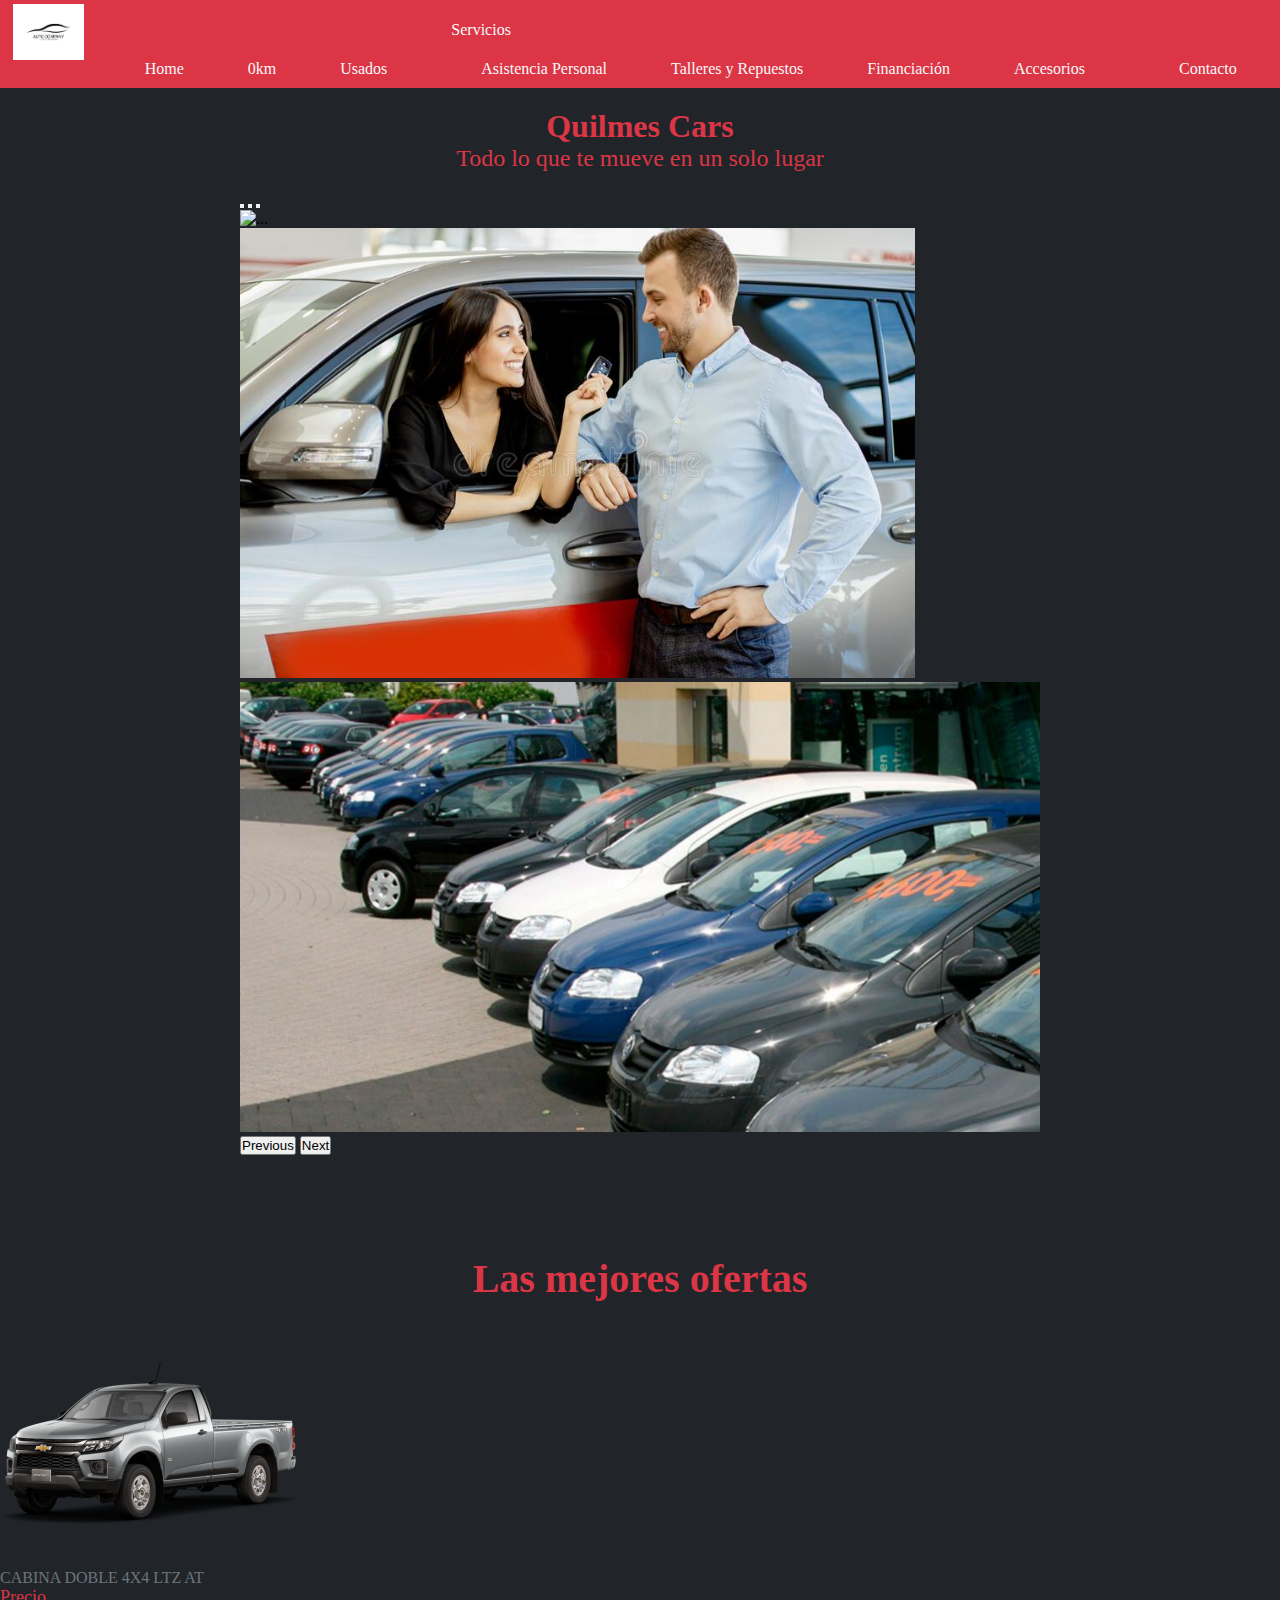
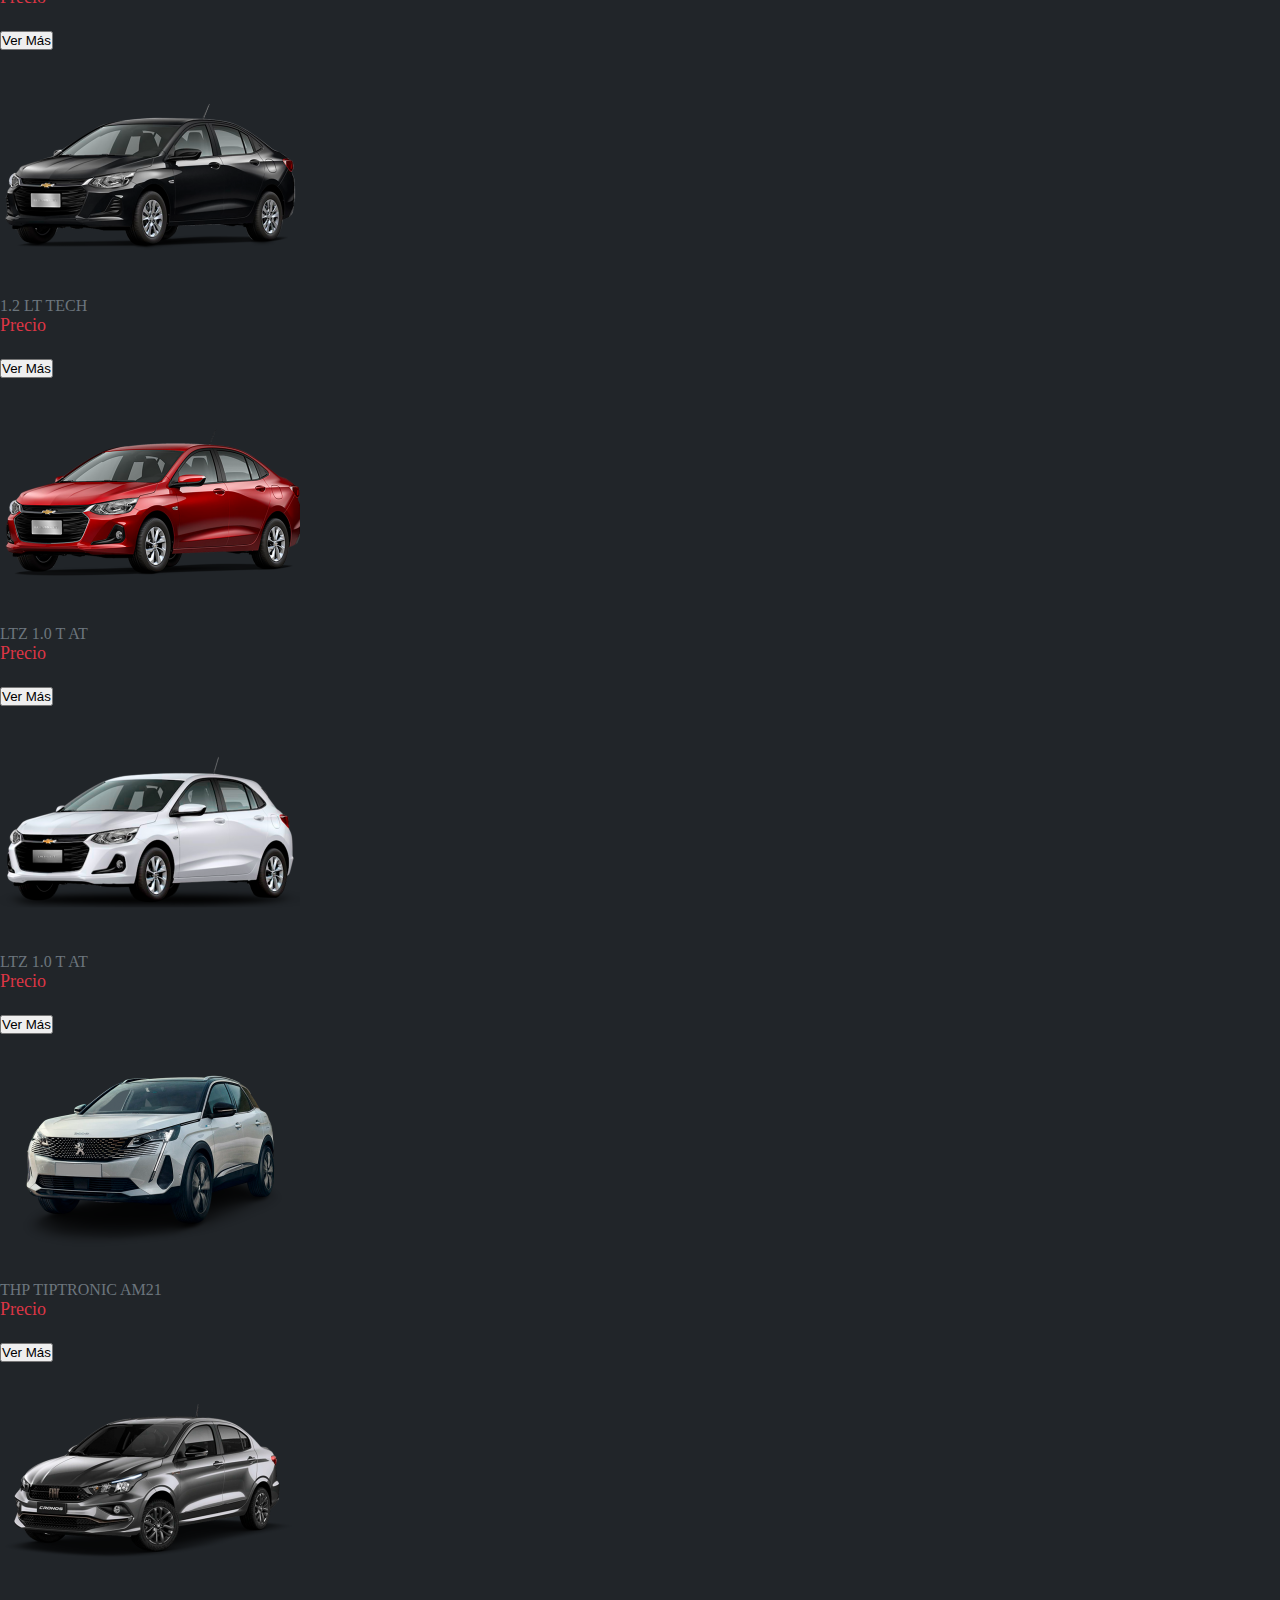
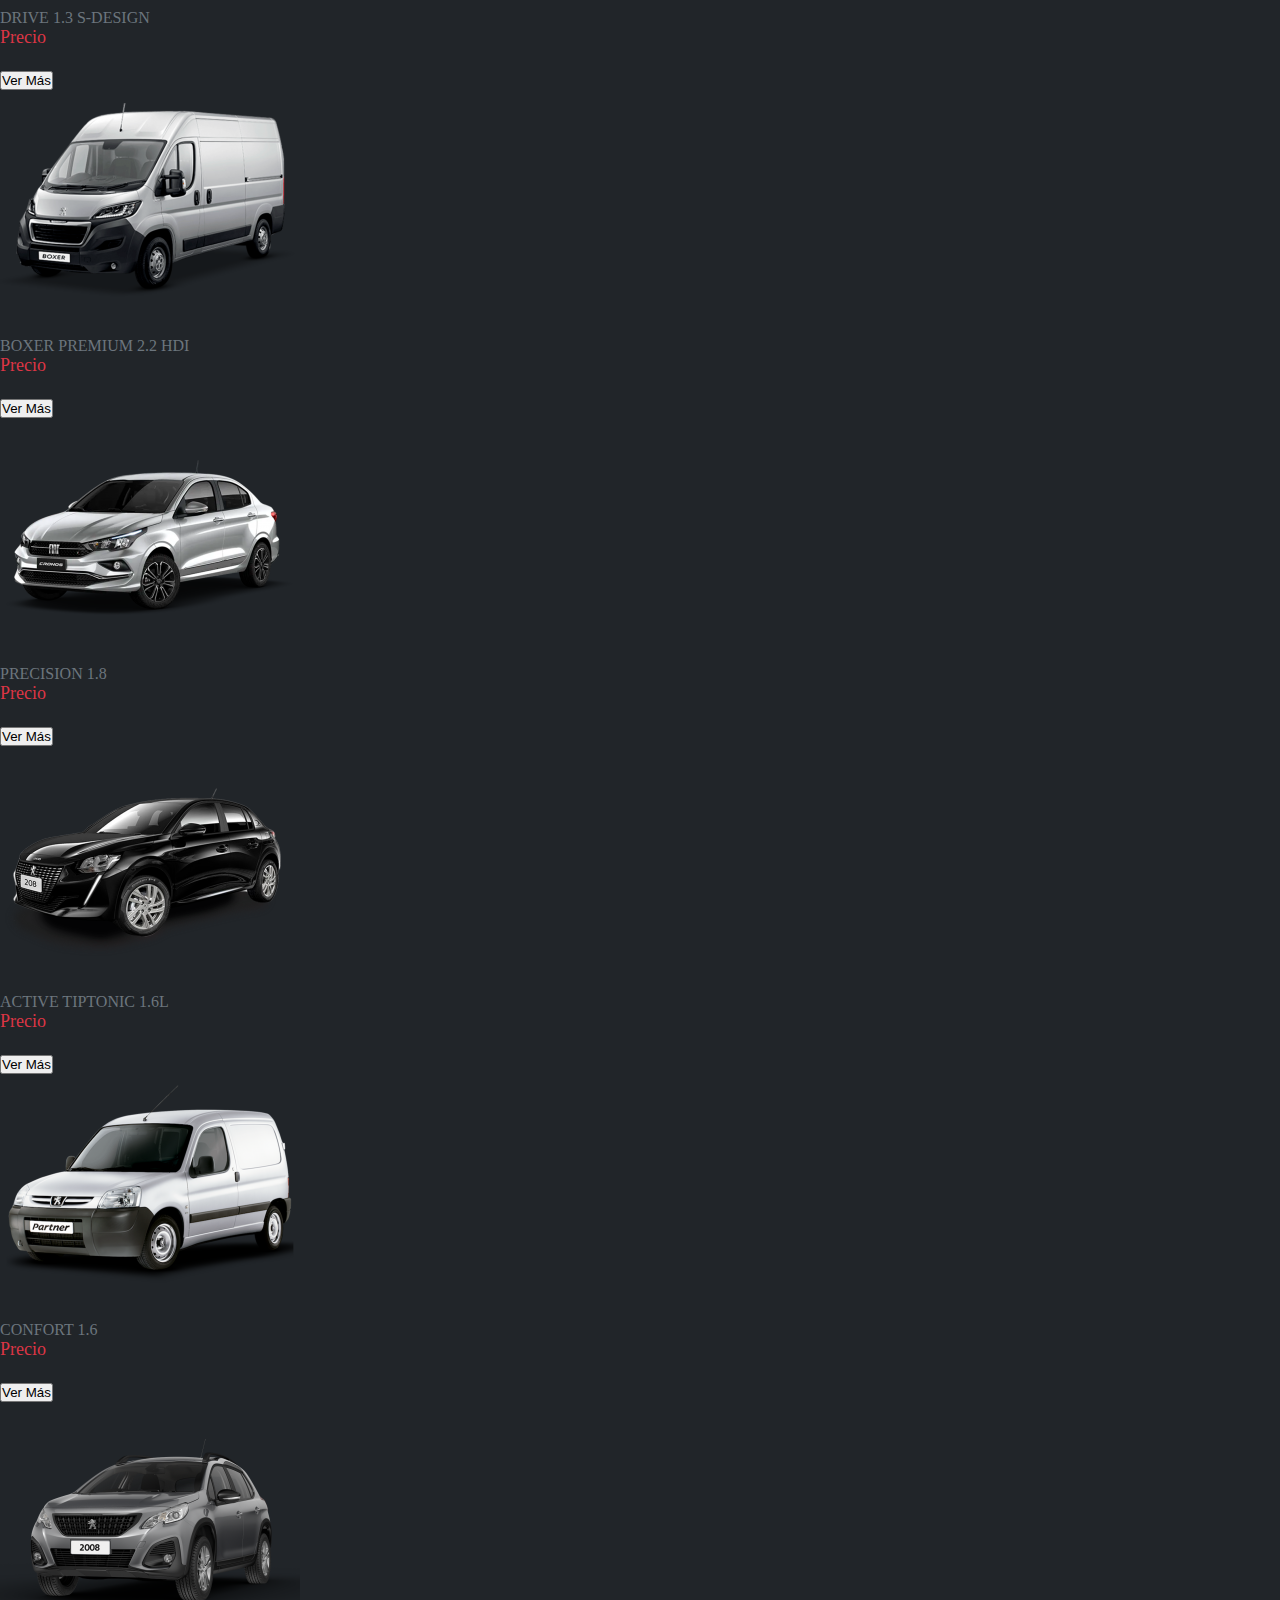
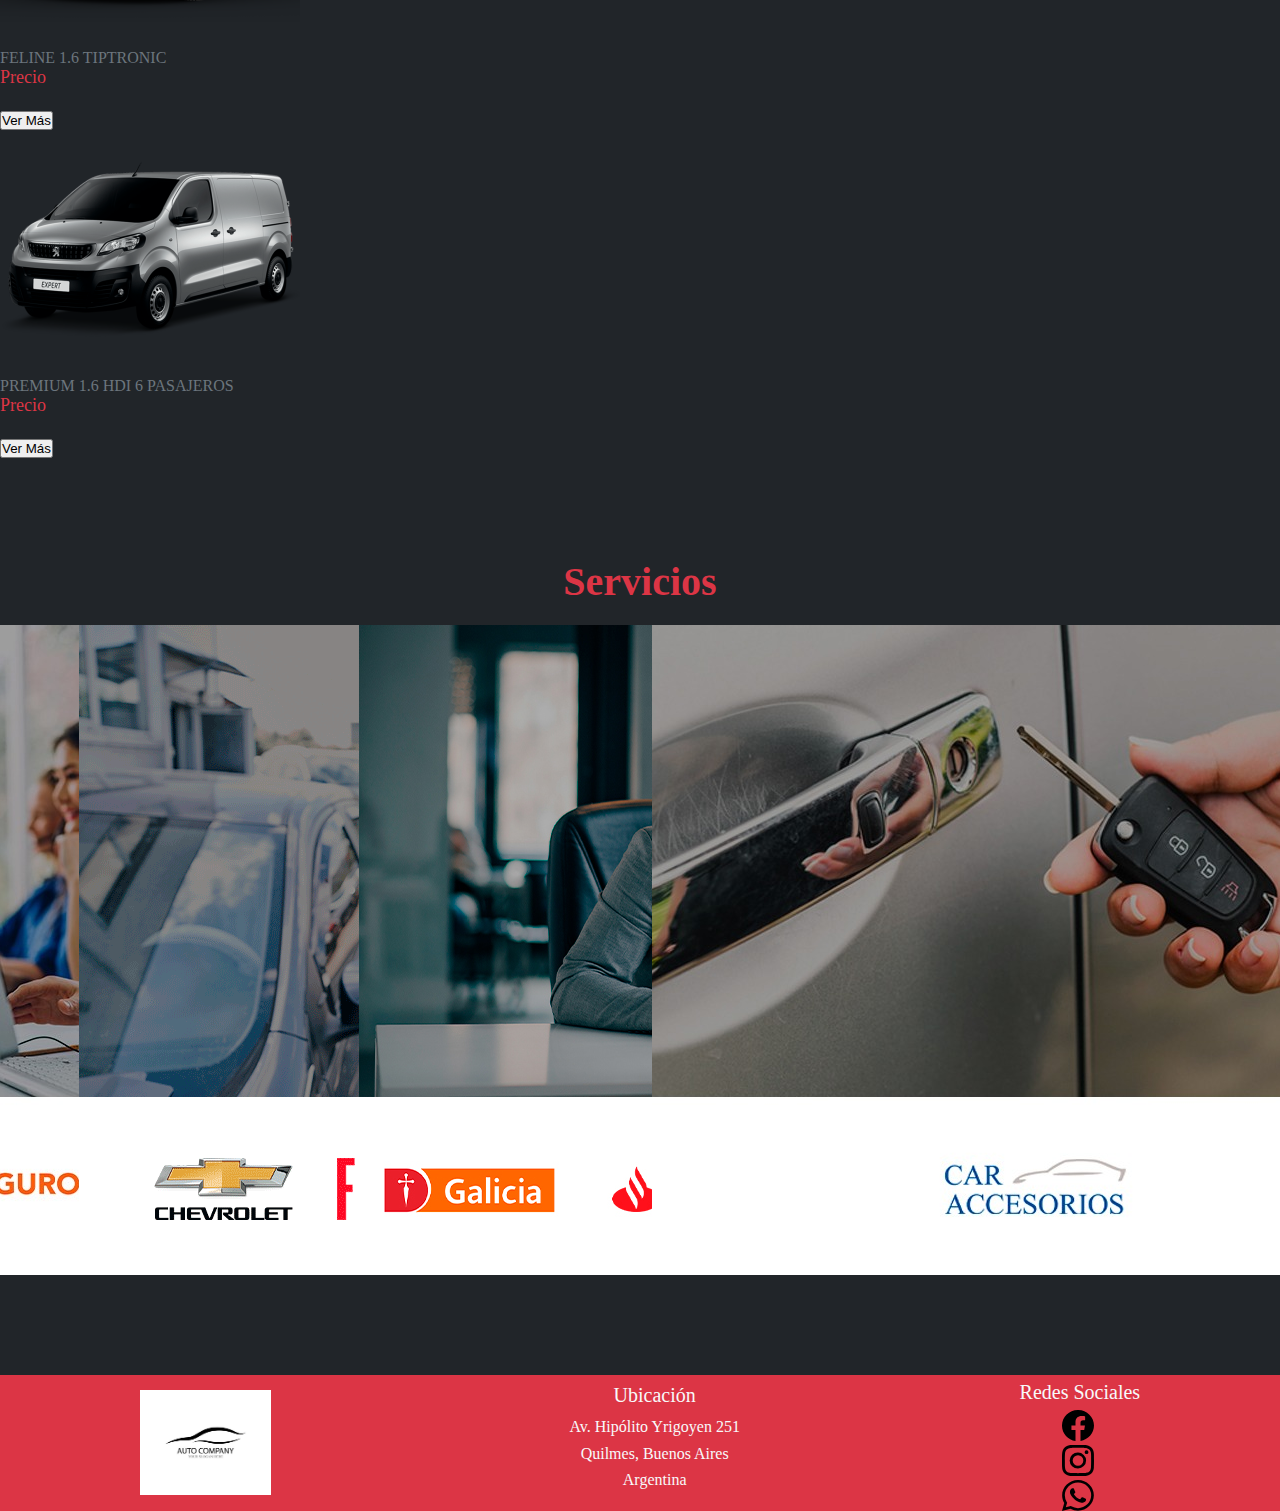
==== html/index.html @ 778f4998 "centrando enlace a servicios del home" ====
<!DOCTYPE html>
<html lang="en">
<head>
    <meta charset="UTF-8">
    <meta http-equiv="X-UA-Compatible" content="IE=edge">
    <meta name="viewport" content="width=device-width, initial-scale=1.0">
    <title>Quilmes Cars/Home</title>
    <link href="https://cdn.jsdelivr.net/npm/bootstrap@5.1.3/dist/css/bootstrap.min.css" rel="stylesheet" integrity="sha384-1BmE4kWBq78iYhFldvKuhfTAU6auU8tT94WrHftjDbrCEXSU1oBoqyl2QvZ6jIW3" crossorigin="anonymous">
    <link rel="stylesheet" href="../css/style.css">
</head>
<body>
    <header>
        <div>
            <img src="../fotos/logo.jpeg" alt="" height="60px">
        </div>
        <nav>
            <ul>
                <li class="">
                    <a href="index.html">Home</a>
                </li>
                <li class="">
                    <a href="0km.html">0km</a>
                </li>
                <li class="">
                    <a href="usados.html">Usados</a>
                </li>
                <li class="dropdown">
                    <a class="dropdown-toggle" data-bs-toggle="dropdown" href="#" role="button" aria-expanded="false">Servicios</a>
                    <ul class="dropdown-menu">
                        <li><a class="dropdown-item" href="asistenciapersonal.html">Asistencia Personal</a></li>
                        <li><a class="dropdown-item" href="talleresyrepuestos.html">Talleres y Repuestos</a></li>
                        <li><a class="dropdown-item" href="financiacion.html">Financiación</a></li>
                        <li><a class="dropdown-item" href="accesorios.html">Accesorios</a></li>
                    </ul>
                </li>
                <li class="">
                    <a href="contacto.html">Contacto</a>
                </li>
            </ul>
        </nav>
    </header>
    <main>

        <section>
            <h1>
                Quilmes Cars
            </h1>
            <h2>
                Todo lo que te mueve en un solo lugar 
            </h2>
<!-- Carousel -->
            <div class="carousel-home">
                <div id="carouselExampleIndicators" class="carousel slide w-75" data-bs-ride="carousel">
                    <div class="carousel-indicators">
                        <button type="button" data-bs-target="#carouselExampleIndicators" data-bs-slide-to="0" class="active" aria-current="true" aria-label="Slide 1"></button>
                        <button type="button" data-bs-target="#carouselExampleIndicators" data-bs-slide-to="1" aria-label="Slide 2"></button>
                        <button type="button" data-bs-target="#carouselExampleIndicators" data-bs-slide-to="2" aria-label="Slide 3"></button>
                    </div>
                    <div class="carousel-inner">
                        <div class="carousel-item active">
                        <img src="../fotos/2.jpeg" class="d-block w-100" alt="..." height="450px">
                        </div>
                        <div class="carousel-item">
                        <img src="../fotos/3.jpeg" class="d-block w-100" alt="..." height="450px">
                        </div>
                        <div class="carousel-item">
                        <img src="../fotos/1.jpeg" class="d-block w-100" alt="..." height="450px">
                        </div>
                    </div>
                    <button class="carousel-control-prev" type="button" data-bs-target="#carouselExampleIndicators" data-bs-slide="prev">
                        <span class="carousel-control-prev-icon" aria-hidden="true"></span>
                        <span class="visually-hidden">Previous</span>
                    </button>
                    <button class="carousel-control-next" type="button" data-bs-target="#carouselExampleIndicators" data-bs-slide="next">
                        <span class="carousel-control-next-icon" aria-hidden="true"></span>
                        <span class="visually-hidden">Next</span>
                    </button>
                </div>
            </div>
        </section>
<!-- Columna con ofertas -->
        <section class="">
            <h3>Las mejores ofertas</h3>
            <div class="container">
<!-- Primera Columna -->
                <div class="row mb-3">
                    <div class="col border border-2 bg-light me-3">
                        <img src="../fotos/oferta-1.png" alt="" class="w-50">
                        <p class="autos-tittle">CHEVROLET S10</p>
                        <p class="autos-secondary">CABINA DOBLE 4X4 LTZ AT</p>
                        <p class="autos-price">Precio</p>
                        <p class="autos-tittle">$7.964.000</p>
                        <button type="submit" class="btn btn-danger mb-3">Ver Más</button>
                    </div>
                    <div class="col border border-2 bg-light me-3">
                        <img src="../fotos/oferta-2.png" alt="" class="w-50">
                        <p class="autos-tittle">CHEVROLET ONIX PLUS</p>
                        <p class="autos-secondary">1.2 LT TECH</p>
                        <p class="autos-price">Precio</p>
                        <p class="autos-tittle">$3.171.740</p>
                        <button type="submit" class="btn btn-danger mb-3">Ver Más</button>
                    </div>
                    <div class="col border border-2 bg-light me-3">
                        <img src="../fotos/oferta-3.png" alt="" class="w-50">
                        <p class="autos-tittle">CHEVROLET ONIX PLUS</p>
                        <p class="autos-secondary">LTZ 1.0 T AT</p>
                        <p class="autos-price">Precio</p>
                        <p class="autos-tittle">$3.525.900</p>
                        <button type="submit" class="btn btn-danger mb-3">Ver Más</button>
                    </div>
                </div>
<!-- Segunda Columna -->
                <div class="row mb-3">
                    <div class="col border border-2 bg-light me-3">
                        <img src="../fotos/oferta-4.png" alt="" class="w-50">
                        <p class="autos-tittle">CHEVROLET ONIX</p>
                        <p class="autos-secondary">LTZ 1.0 T AT</p>
                        <p class="autos-price">Precio</p>
                        <p class="autos-tittle">$3.523.000</p>
                        <button type="submit" class="btn btn-danger mb-3">Ver Más</button>
                    </div>
                    <div class="col border border-2 bg-light me-3">
                        <img src="../fotos/oferta-5.png" alt="" class="w-50">
                        <p class="autos-tittle">PEUGEOT 3008</p>
                        <p class="autos-secondary">THP TIPTRONIC AM21</p>
                        <p class="autos-price">Precio</p>
                        <p class="autos-tittle">$10.501.432</p>
                        <button type="submit" class="btn btn-danger mb-3">Ver Más</button>
                    </div>
                    <div class="col border border-2 bg-light me-3">
                        <img src="../fotos/oferta-6.png" alt="" class="w-50">
                        <p class="autos-tittle">FIAT CRONOS</p>
                        <p class="autos-secondary">DRIVE 1.3 S-DESIGN</p>
                        <p class="autos-price">Precio</p>
                        <p class="autos-tittle">$2.780.000</p>
                        <button type="submit" class="btn btn-danger mb-3">Ver Más</button>
                    </div>
                </div>
<!-- Tercera Columna -->
                <div class="row mb-3">
                    <div class="col border border-2 bg-light me-3">
                        <img src="../fotos/oferta-7.png" alt="" class="w-50">
                        <p class="autos-tittle">PEUGEOT BOXER</p>
                        <p class="autos-secondary">BOXER PREMIUM 2.2 HDI</p>
                        <p class="autos-price">Precio</p>
                        <p class="autos-tittle">$5.960.128</p>
                        <button type="submit" class="btn btn-danger mb-3">Ver Más</button>
                    </div>
                    <div class="col border border-2 bg-light me-3">
                        <img src="../fotos/oferta-8.png" alt="" class="w-50">
                        <p class="autos-tittle">FIAT CRONOS</p>
                        <p class="autos-secondary">PRECISION 1.8</p>
                        <p class="autos-price">Precio</p>
                        <p class="autos-tittle">$3.112.00</p>
                        <button type="submit" class="btn btn-danger mb-3">Ver Más</button>
                    </div>
                    <div class="col border border-2 bg-light me-3">
                        <img src="../fotos/oferta-9.png" alt="" class="w-50">
                        <p class="autos-tittle">PEUGEOT 208</p>
                        <p class="autos-secondary">ACTIVE TIPTONIC 1.6L</p>
                        <p class="autos-price">Precio</p>
                        <p class="autos-tittle">$3.850.424</p>
                        <button type="submit" class="btn btn-danger mb-3">Ver Más</button>
                    </div>
                </div>
<!-- Cuarta Columna -->
                <div class="row mb-3">
                    <div class="col border border-2 bg-light me-3">
                        <img src="../fotos/oferta-10.png" alt="" class="w-50">
                        <p class="autos-tittle">PEUGEOT PARTNER</p>
                        <p class="autos-secondary">CONFORT 1.6</p>
                        <p class="autos-price">Precio</p>
                        <p class="autos-tittle">$3.029.584</p>
                        <button type="submit" class="btn btn-danger mb-3">Ver Más</button>
                    </div>
                    <div class="col border border-2 bg-light me-3">
                        <img src="../fotos/oferta-11.png" alt="" class="w-50">
                        <p class="autos-tittle">PEUGEOT 2008</p>
                        <p class="autos-secondary">FELINE 1.6 TIPTRONIC</p>
                        <p class="autos-price">Precio</p>
                        <p class="autos-tittle">$4.250.541</p>
                        <button type="submit" class="btn btn-danger mb-3">Ver Más</button>
                    </div>
                    <div class="col border border-2 bg-light me-3">
                        <img src="../fotos/oferta-12.png" alt="" class="w-50">
                        <p class="autos-tittle">PEUGEOT EXPERT</p>
                        <p class="autos-secondary">PREMIUM 1.6 HDI 6 PASAJEROS</p>
                        <p class="autos-price">Precio</p>
                        <p class="autos-tittle">$4.935.616</p>
                        <button type="submit" class="btn btn-danger mb-3">Ver Más</button>
                    </div>
                </div>
            </div>
        </section>
<!-- Enlaces a servicios -->
        <section>
            <h4>Servicios</h4>
            <div class="row cards">
                <div class="card me-2 cards" style="width: 18rem;">
                    <img src="../fotos/asistencia-personal.jpeg" class="card-img-top" alt="...">
                    <div class="card-body">
                        <a href="asistenciapersonal.html" class="btn btn-danger">Asistencia Personal</a>
                    </div>
                </div>
                <div class="card me-2 cards" style="width: 18rem;">
                    <img src="../fotos/talleres-y-repuestos.gif" class="card-img-top" alt="...">
                    <div class="card-body">
                        <a href="talleresyrepuestos.html" class="btn btn-danger">Talleres y Repuestos</a>
                    </div>
                </div>
                <div class="card me-2 cards" style="width: 18rem;">
                    <img src="../fotos/financiacion.jpeg" class="card-img-top" alt="...">
                    <div class="card-body">
                        <a href="financiacion.html" class="btn btn-danger">Financiación</a>
                    </div>
                </div>
                <div class="card me-2 cards" style="width: 18rem;">
                    <img src="../fotos/accesorios.jpeg" class="card-img-top" alt="...">
                    <div class="card-body">
                        <a href="accesorios.html" class="btn btn-danger">Accesorios</a>
                    </div>
                </div>
            </div>
        </section>

        <div class="espacio-al-footer"></div>
    </main>

    

    <footer class="">
        <div>
        <img src="../fotos/logo.jpeg" alt="" class="" height="120px">
        </div>
        <ul class="">
            <li class="tittle-footer">Ubicación</li>
            <li class="text-footer"><a href="https://goo.gl/maps/Qa6frXx24bZxDVni6">Av. Hipólito Yrigoyen 251</a></li>
            <li class="text-footer"><a href="https://goo.gl/maps/Qa6frXx24bZxDVni6">Quilmes, Buenos Aires</a></li>
            <li class="text-footer"><a href="https://goo.gl/maps/Qa6frXx24bZxDVni6">Argentina</a></li>
        </ul>
        <ul class="">
            <li class="tittle-footer">Redes Sociales</li>
            <li><a href="https://www.facebook.com/profile.php?id=100075817793548"><img src="../fotos/facebook.svg" alt="" height="35px"></a></li>
            <li><a href="https://www.instagram.com/consecionaria_multimarca_/"><img src="../fotos/instagram.svg" alt="" height="35px"></a></li>
            <li><a href="#"><img src="../fotos/whatsapp.svg" alt="" height="35px"></a></li>
        </ul>
    </footer>

<!-- Bootstrap js -->
    <script src="https://cdn.jsdelivr.net/npm/bootstrap@5.1.3/dist/js/bootstrap.bundle.min.js" integrity="sha384-ka7Sk0Gln4gmtz2MlQnikT1wXgYsOg+OMhuP+IlRH9sENBO0LRn5q+8nbTov4+1p" crossorigin="anonymous"></script>

</body>
</html>
---- css/style.css ----
.pagination, .cards, .carousel-0km, .carousel-home, footer ul li, footer img, h4, h3, h2, h1, header nav {
  display: flex;
  justify-content: center;
  align-items: center;
}

footer, header {
  display: flex;
  justify-content: space-around;
}

header nav ul li {
  display: inline-block;
}

header {
  background-color: #dc3545;
}
header img {
  padding-top: 5%;
}
header nav ul {
  margin-top: 1rem;
}
header nav ul li {
  padding: 5px 30px;
}
header nav ul li a {
  text-decoration: none;
  color: #f8f9fa;
}
header nav ul li a:hover {
  color: #f8f9fa;
  border-bottom: 2px solid #f8f9fa;
}

.pagination, .cards, .carousel-0km, .carousel-home, footer ul li, footer img, h4, h3, h2, h1, header nav {
  display: flex;
  justify-content: center;
  align-items: center;
}

footer, header {
  display: flex;
  justify-content: space-around;
}

header nav ul li {
  display: inline-block;
}

h1 {
  color: #dc3545;
  padding-top: 20px;
  font-weight: bold;
}

h2 {
  color: #dc3545;
  font-weight: 200;
}

h3 {
  color: #dc3545;
  padding-top: 100px;
  padding-bottom: 20px;
  font-size: 40px;
}

h4 {
  color: #dc3545;
  padding-top: 100px;
  padding-bottom: 20px;
  font-size: 40px;
}

.pagination, .cards, .carousel-0km, .carousel-home, footer ul li, footer img, header nav, h1, h2, h3, h4 {
  display: flex;
  justify-content: center;
  align-items: center;
}

footer, header {
  display: flex;
  justify-content: space-around;
}

header nav ul li {
  display: inline-block;
}

footer {
  background-color: #dc3545;
}
footer img {
  padding-top: 10%;
}
footer ul li {
  text-decoration: none;
  list-style: none;
  color: #f8f9fa;
}
footer ul li a {
  text-decoration: none;
  color: #f8f9fa;
}
footer ul .tittle-footer {
  padding-top: 5%;
  padding-bottom: 2%;
  font-size: 20px;
}
footer ul .text-footer {
  padding-top: 5%;
}

.pagination, .cards, .carousel-0km, .carousel-home, header nav, h1, h2, h3, h4, footer img, footer ul li {
  display: flex;
  justify-content: center;
  align-items: center;
}

header, footer {
  display: flex;
  justify-content: space-around;
}

header nav ul li {
  display: inline-block;
}

.autos-tittle {
  font-weight: bold;
  font-size: 20px;
  color: #212529;
}

.autos-secondary {
  font-weight: 300;
  color: #6c757d;
  font-size: 16px;
}

.autos-price {
  font-weight: 400;
  color: #dc3545;
  font-size: 18px;
}

* {
  margin: 0%;
  padding: 0%;
  box-sizing: border-box;
}

main {
  background-color: #212529;
}

.carousel-home {
  padding-top: 20px;
}

.espacio-al-footer {
  height: 100px;
}

.box {
  position: absolute;
}

input.src {
  padding: 9px 10px 9px 32px;
  outline: none;
  font-size: 14px;
  border-radius: 15px;
  color: #f8f9fa;
}

/*# sourceMappingURL=style.css.map */
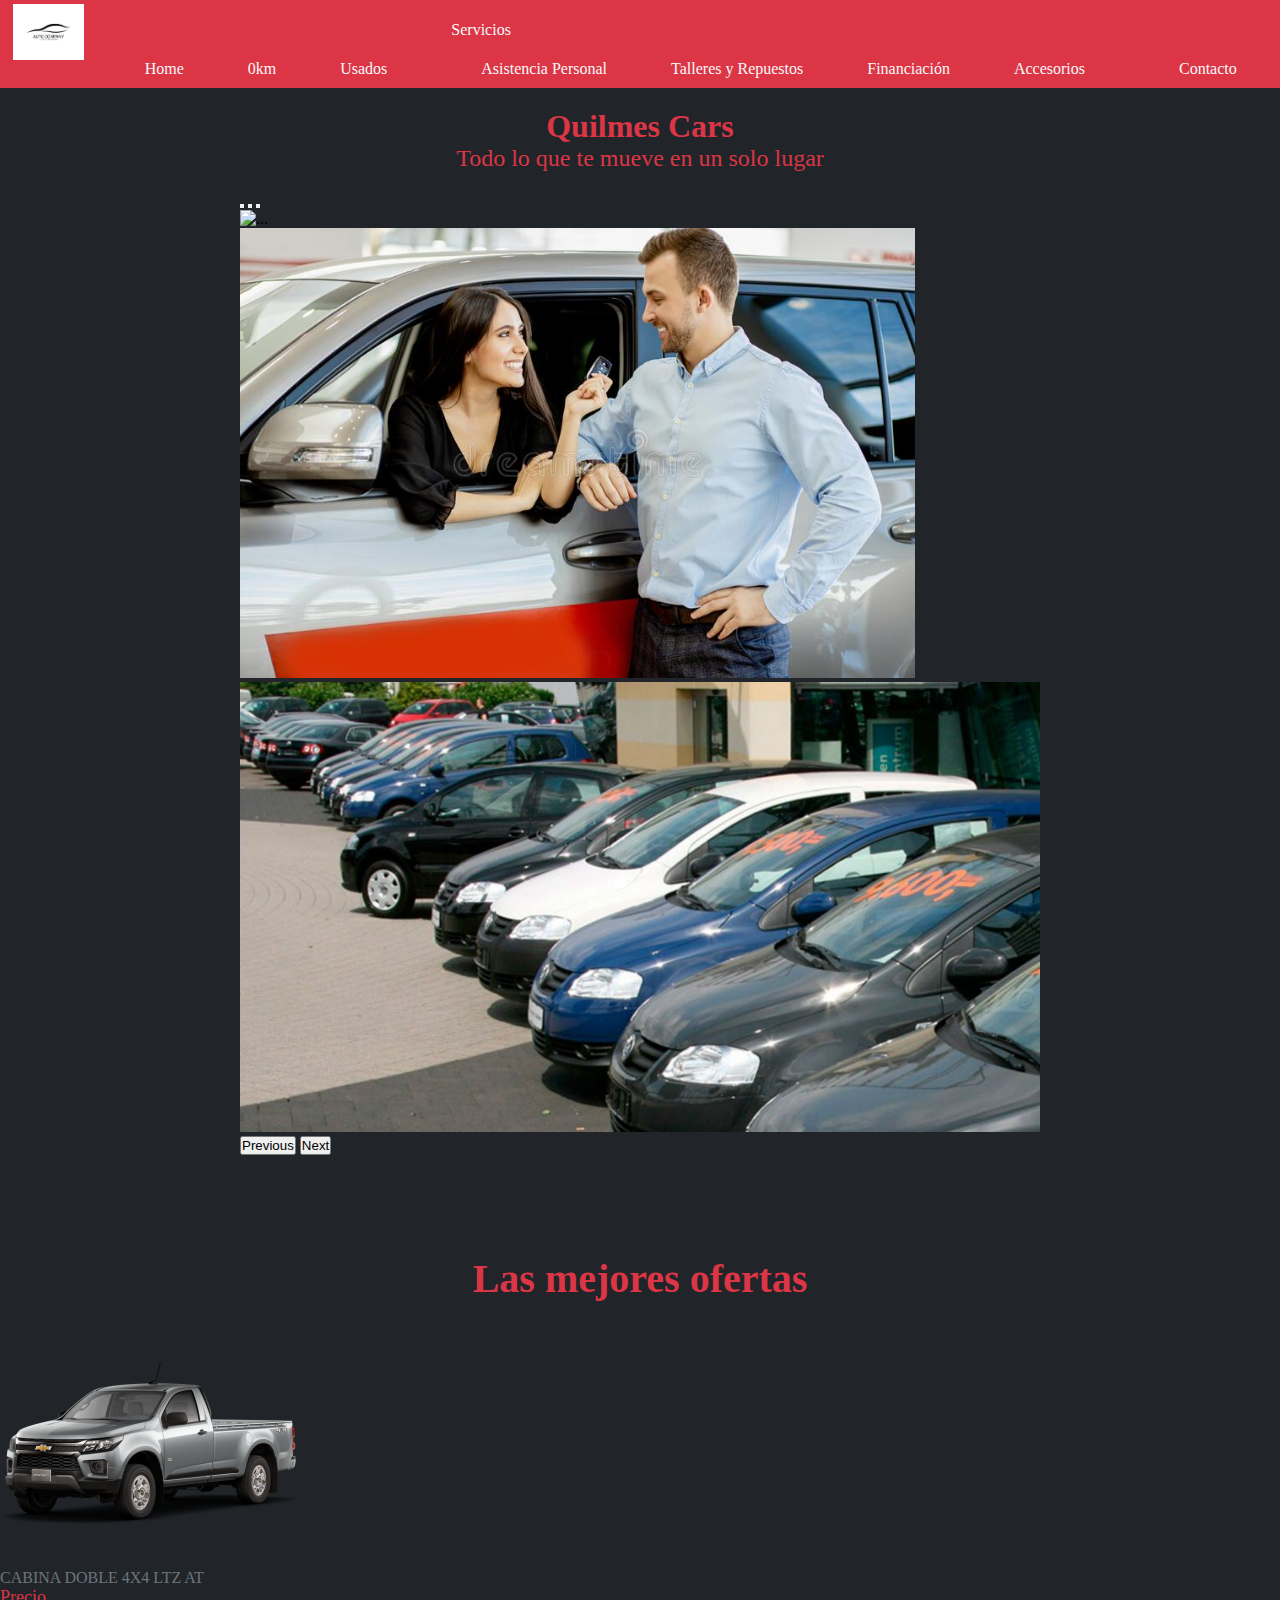
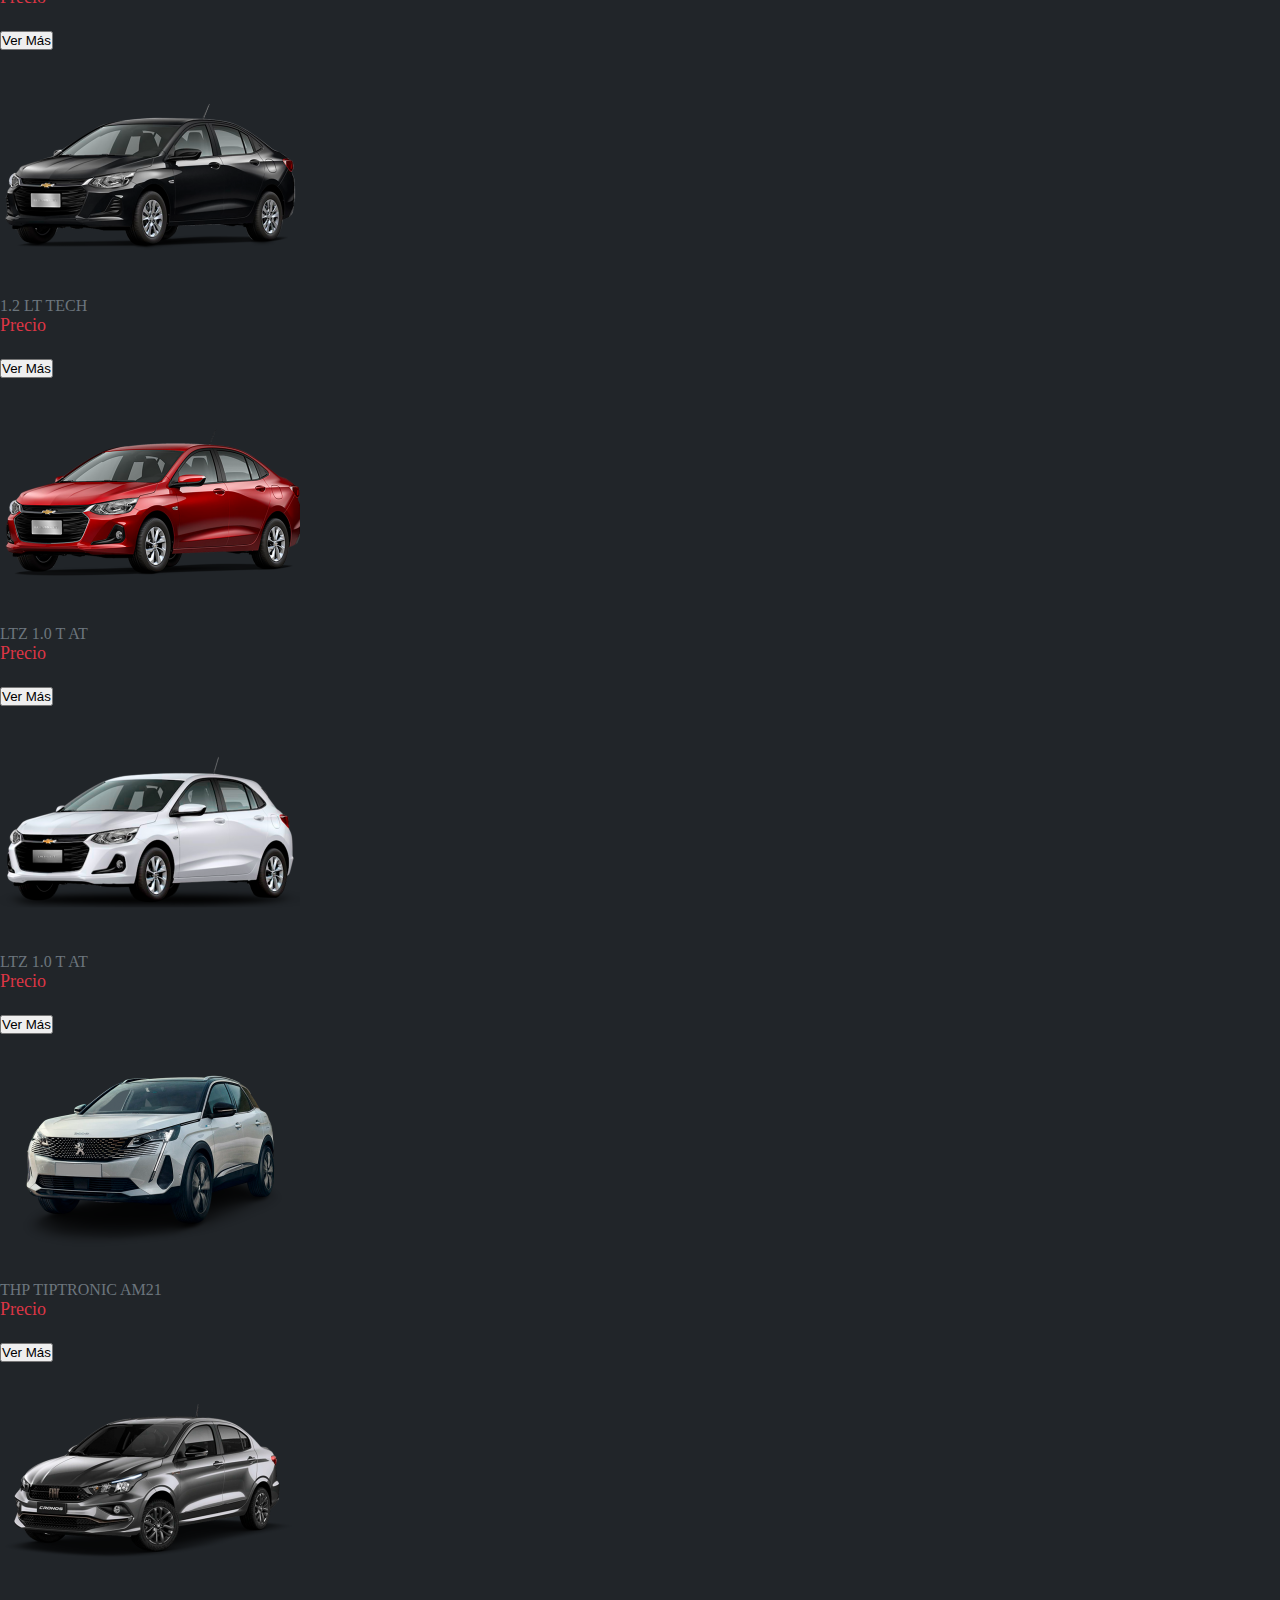
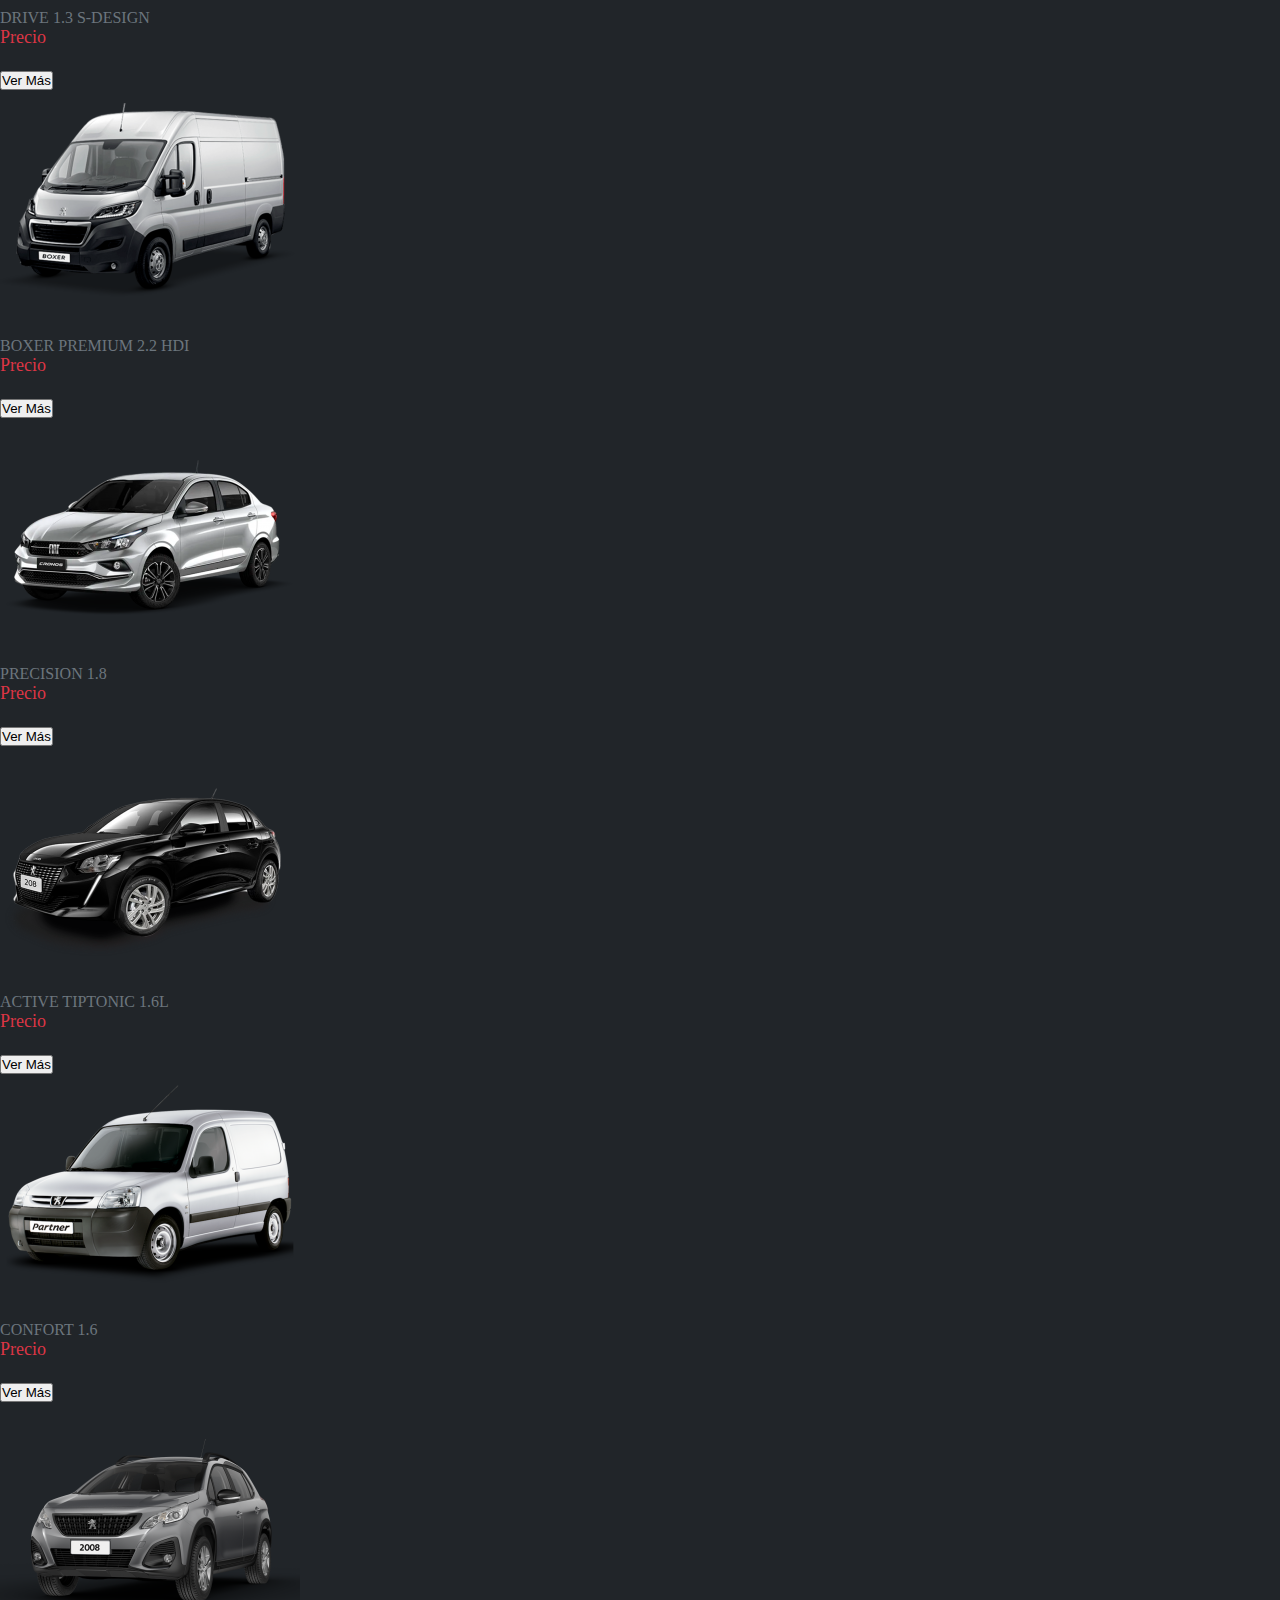
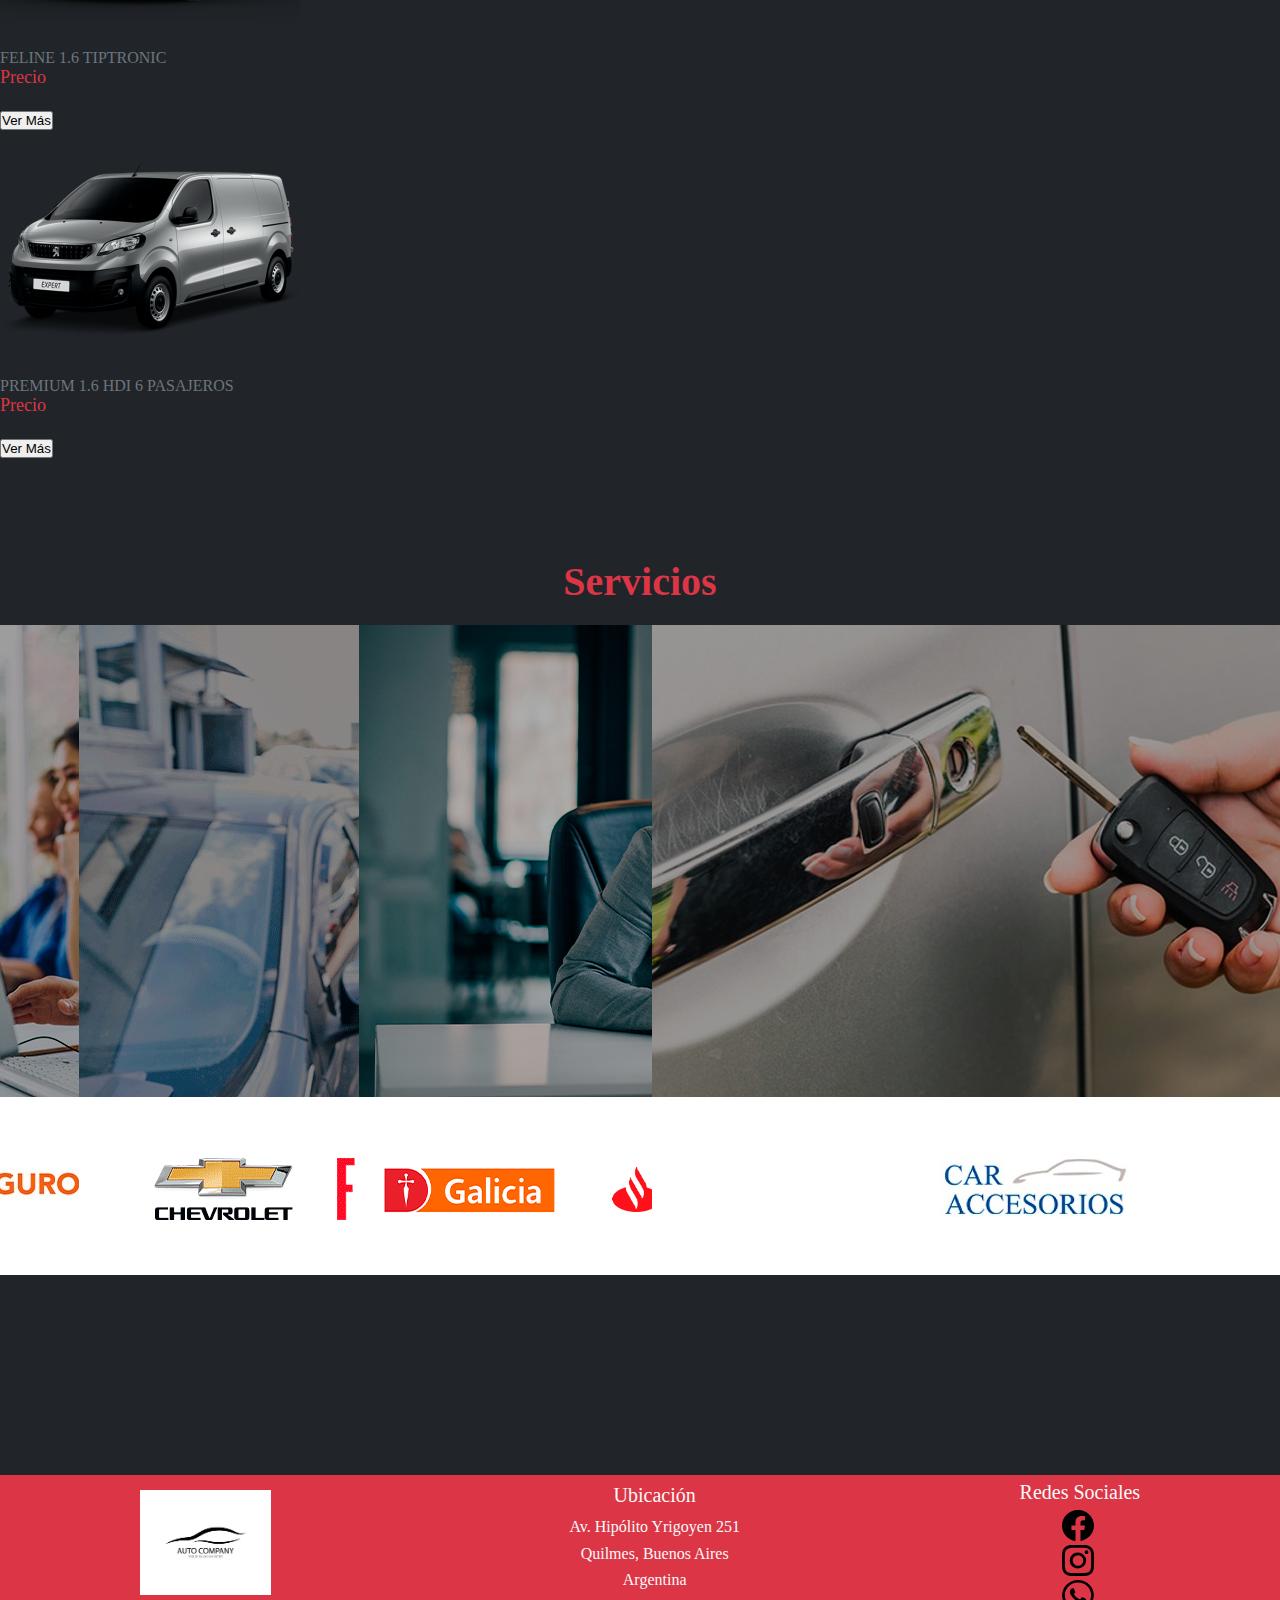
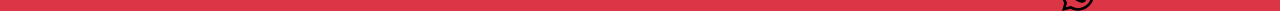
==== commit 1b2a2883: "agrego asist personal html" ====
--- a/html/index.html
+++ b/html/index.html
@@ -39,8 +39,8 @@
             </ul>
         </nav>
     </header>
+
     <main>
-
         <section>
             <h1>
                 Quilmes Cars
@@ -225,8 +225,6 @@
 
         <div class="espacio-al-footer"></div>
     </main>
-
-    
 
     <footer class="">
         <div>
--- a/css/style.css
+++ b/css/style.css
@@ -160,8 +160,12 @@
   padding-top: 20px;
 }
 
+.row p {
+  margin-bottom: 0%;
+}
+
 .espacio-al-footer {
-  height: 100px;
+  height: 200px;
 }
 
 .box {
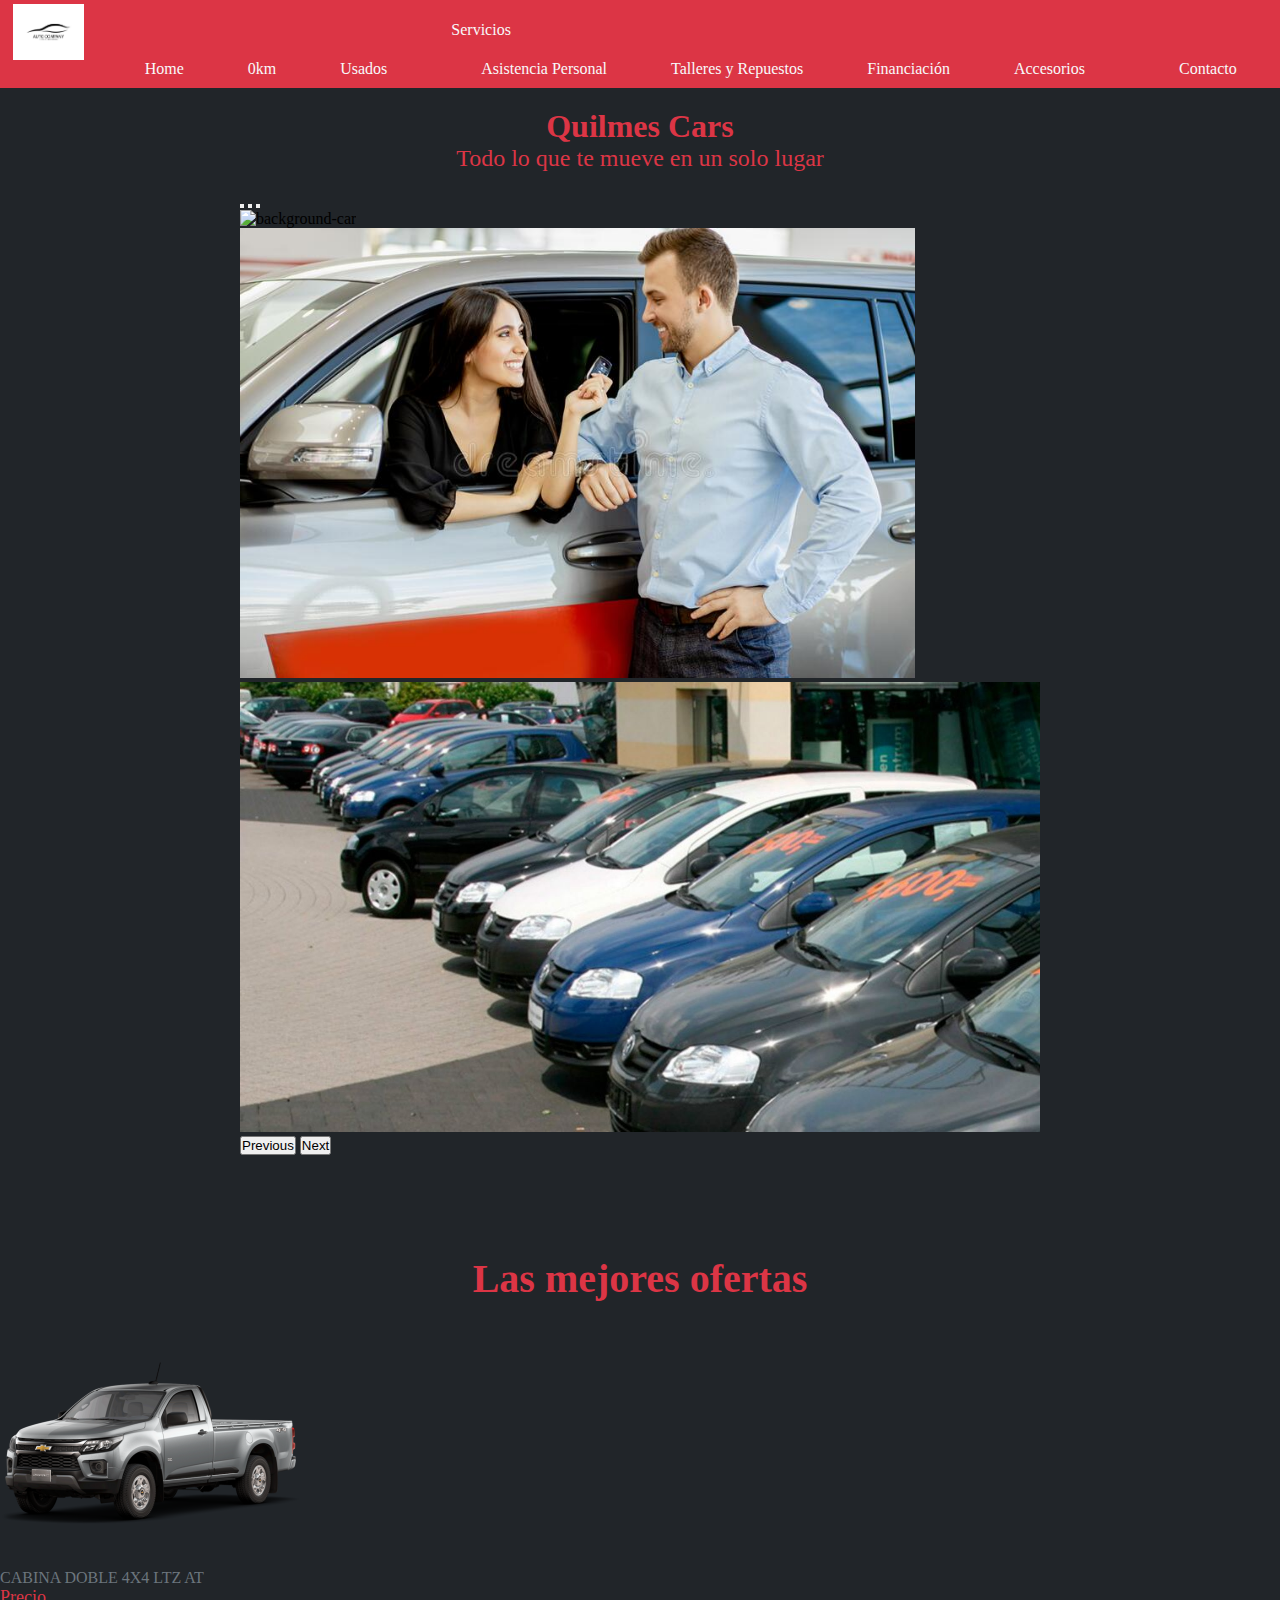
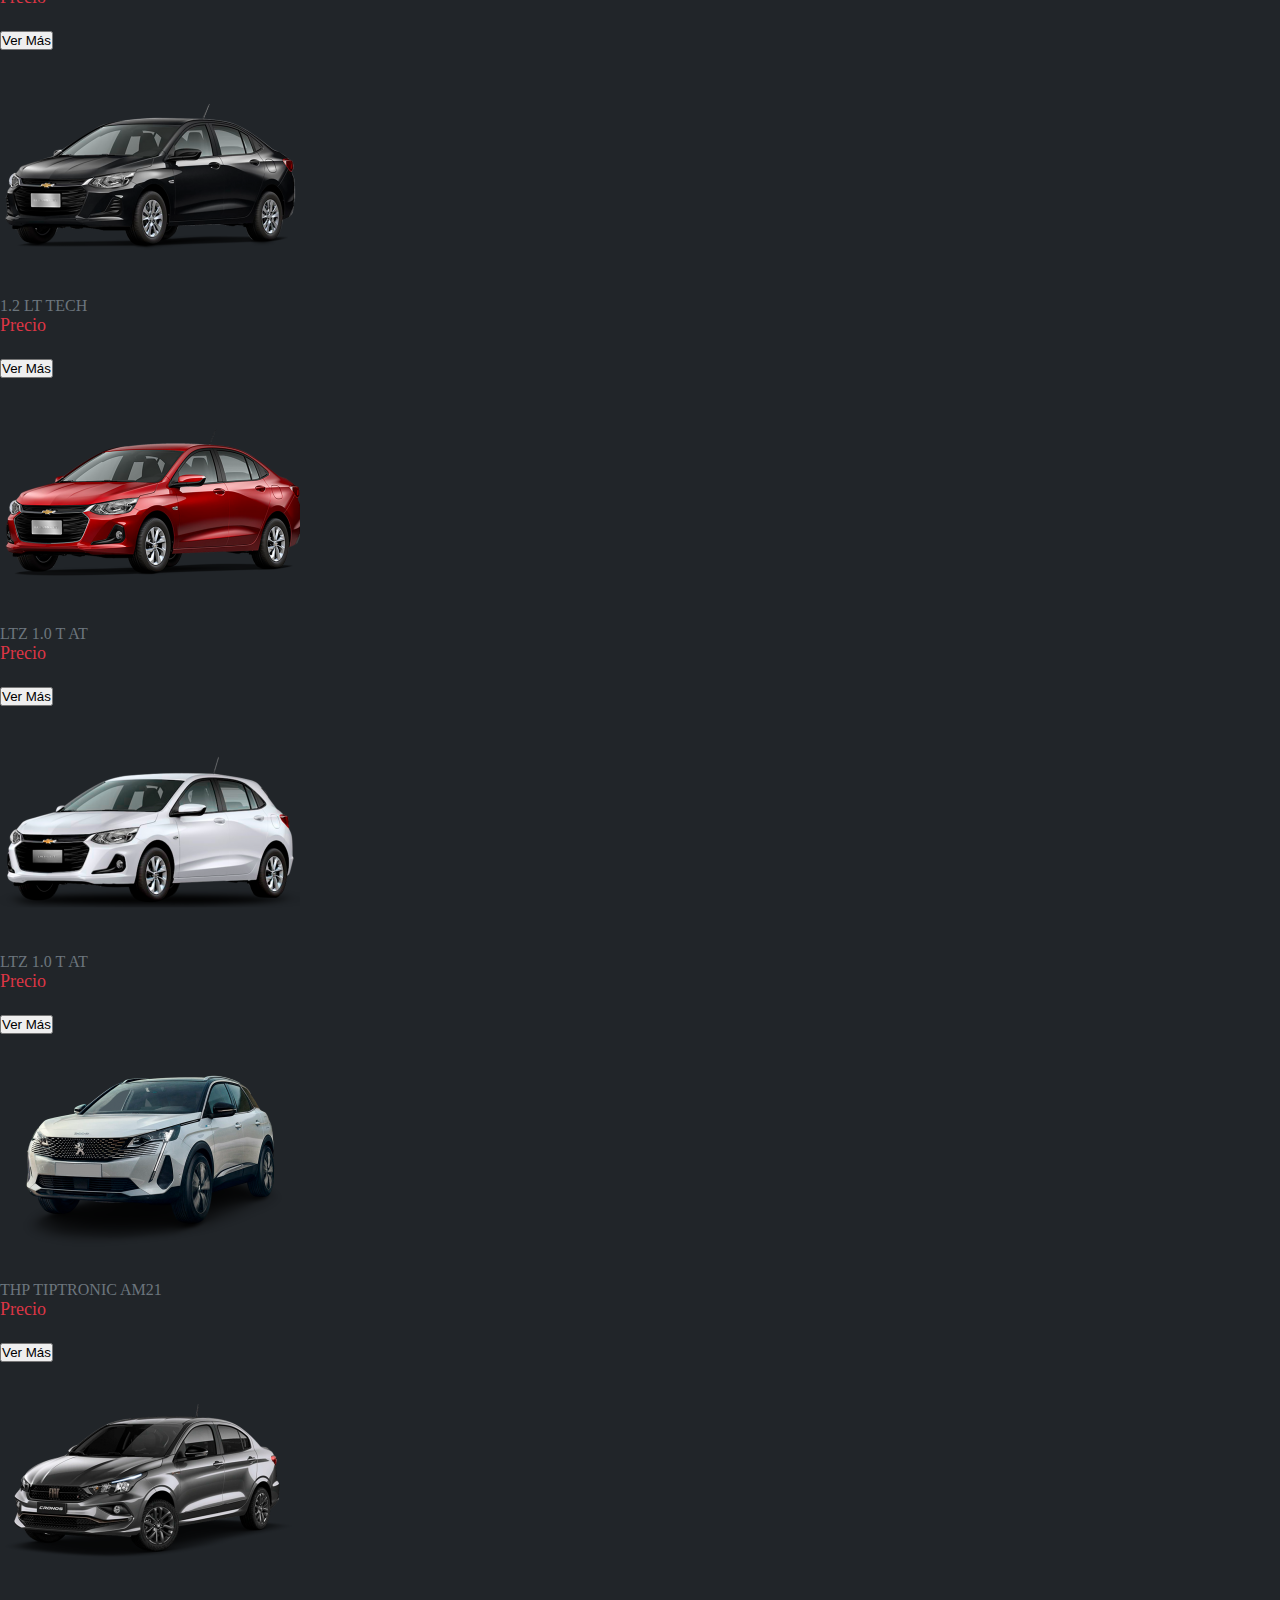
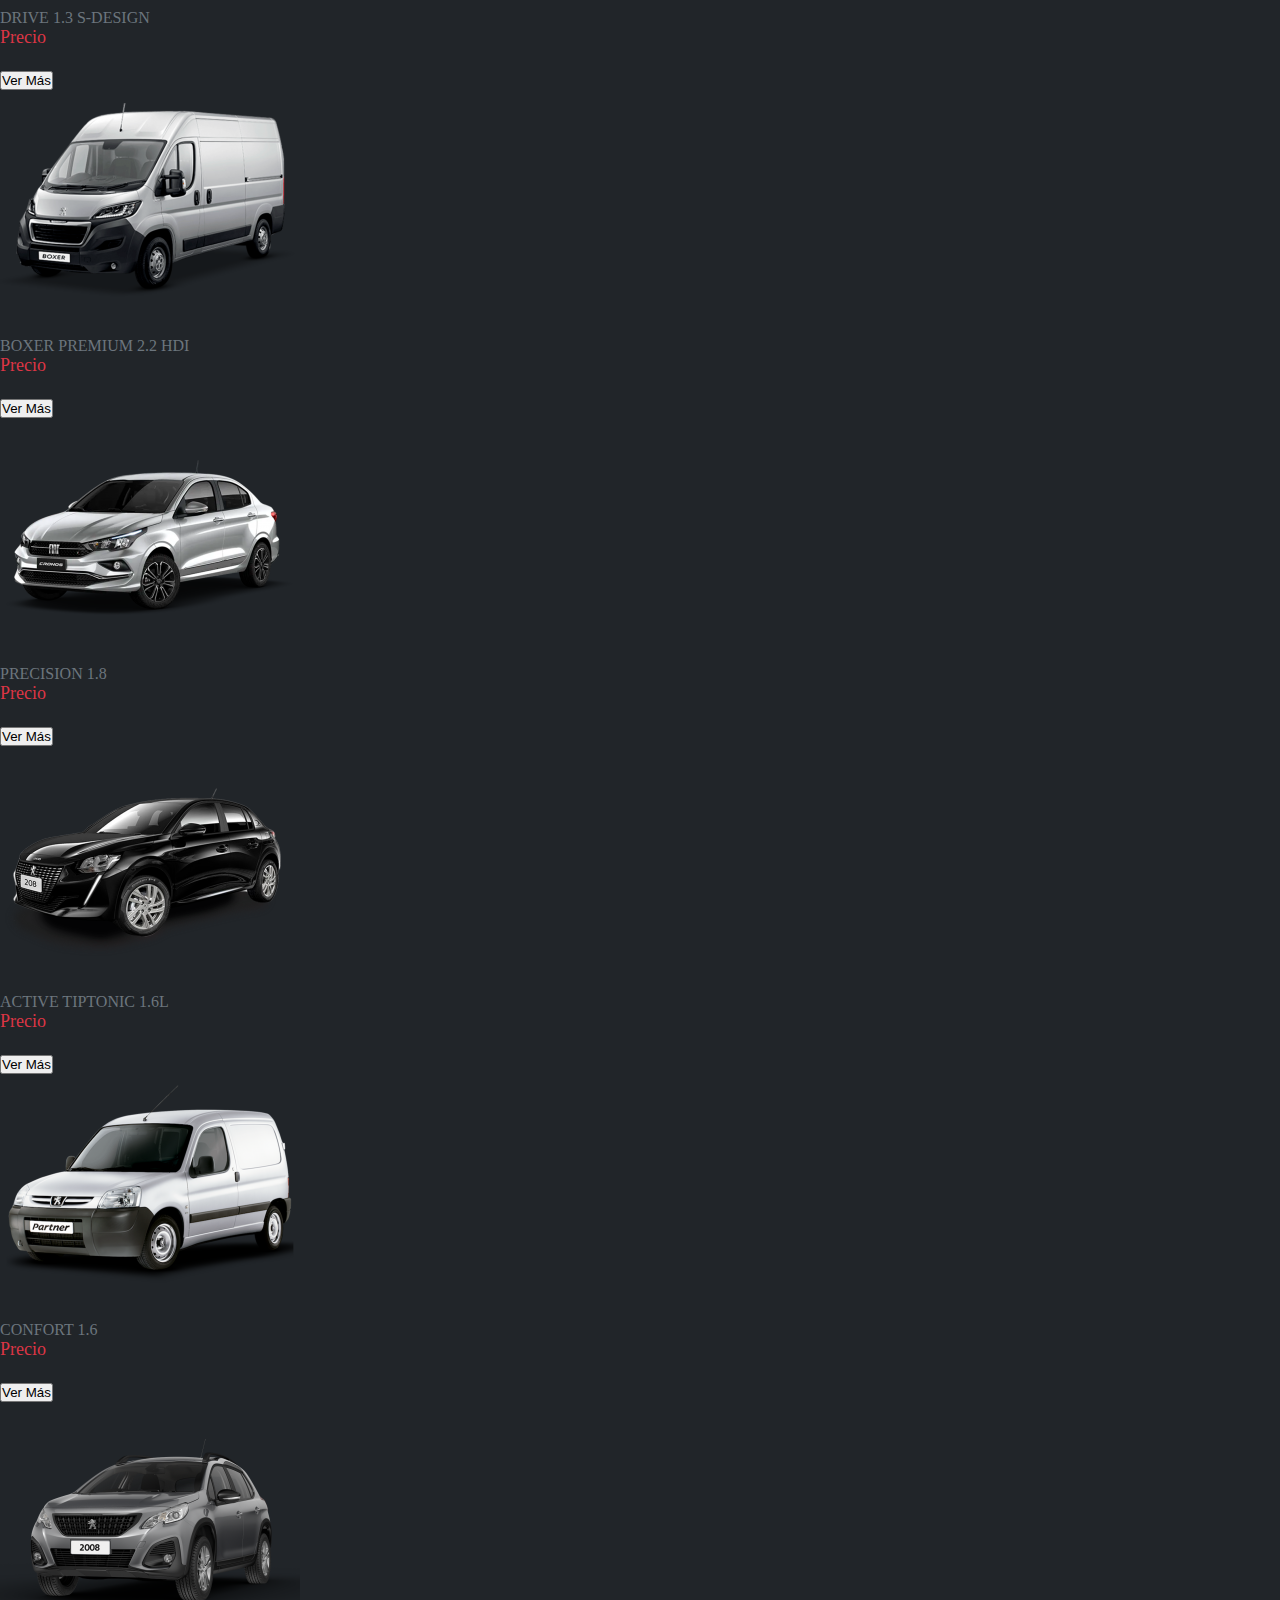
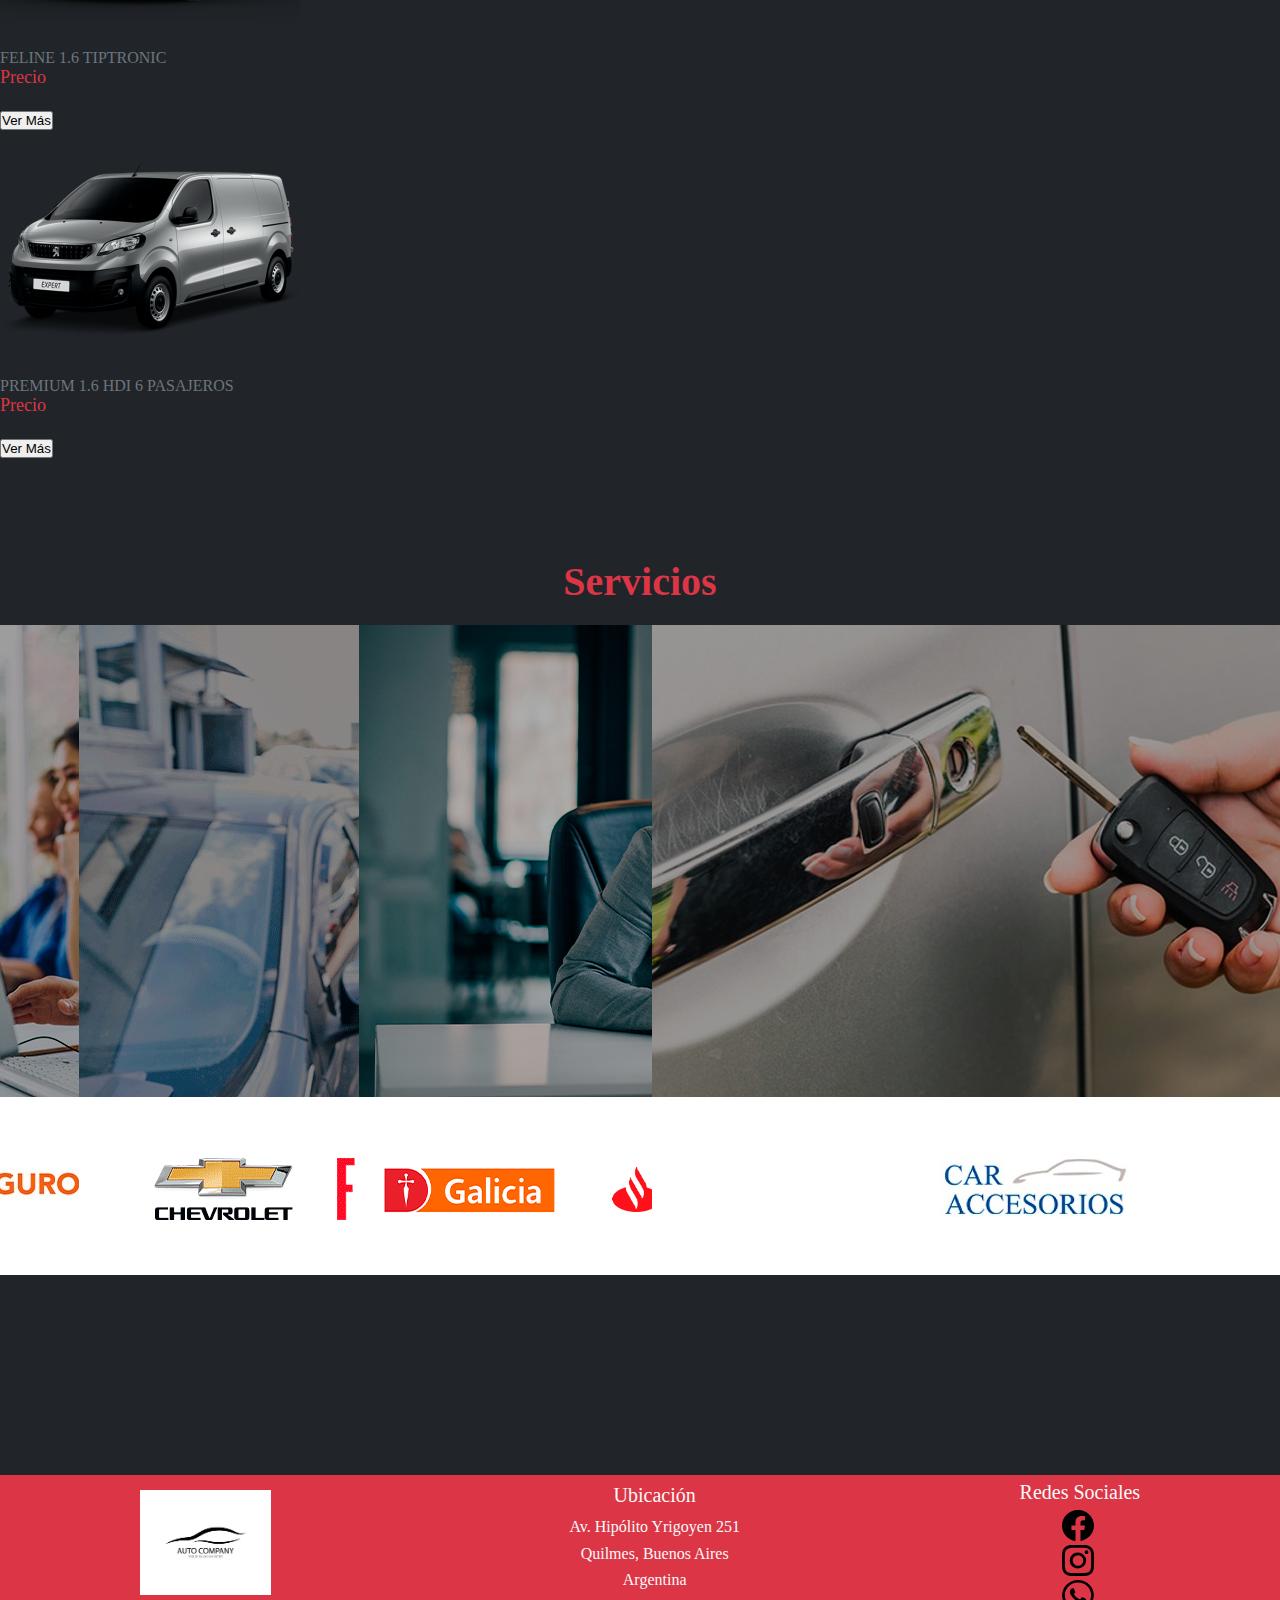
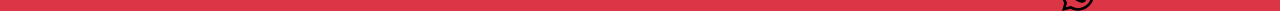
==== commit 16a0dd4d: "agrego alt en index" ====
--- a/html/index.html
+++ b/html/index.html
@@ -11,7 +11,7 @@
 <body>
     <header>
         <div>
-            <img src="../fotos/logo.jpeg" alt="" height="60px">
+            <img src="../fotos/logo.jpeg" alt="logo - header" height="60px">
         </div>
         <nav>
             <ul>
@@ -58,13 +58,13 @@
                     </div>
                     <div class="carousel-inner">
                         <div class="carousel-item active">
-                        <img src="../fotos/2.jpeg" class="d-block w-100" alt="..." height="450px">
+                        <img src="../fotos/2.jpeg" class="d-block w-100" alt="background-car" height="450px">
                         </div>
                         <div class="carousel-item">
-                        <img src="../fotos/3.jpeg" class="d-block w-100" alt="..." height="450px">
+                        <img src="../fotos/3.jpeg" class="d-block w-100" alt="background-car" height="450px">
                         </div>
                         <div class="carousel-item">
-                        <img src="../fotos/1.jpeg" class="d-block w-100" alt="..." height="450px">
+                        <img src="../fotos/1.jpeg" class="d-block w-100" alt="background-car" height="450px">
                         </div>
                     </div>
                     <button class="carousel-control-prev" type="button" data-bs-target="#carouselExampleIndicators" data-bs-slide="prev">
@@ -85,7 +85,7 @@
 <!-- Primera Columna -->
                 <div class="row mb-3">
                     <div class="col border border-2 bg-light me-3">
-                        <img src="../fotos/oferta-1.png" alt="" class="w-50">
+                        <img src="../fotos/oferta-1.png" alt="chevrolet s10 gris" class="w-50">
                         <p class="autos-tittle">CHEVROLET S10</p>
                         <p class="autos-secondary">CABINA DOBLE 4X4 LTZ AT</p>
                         <p class="autos-price">Precio</p>
@@ -93,7 +93,7 @@
                         <button type="submit" class="btn btn-danger mb-3">Ver Más</button>
                     </div>
                     <div class="col border border-2 bg-light me-3">
-                        <img src="../fotos/oferta-2.png" alt="" class="w-50">
+                        <img src="../fotos/oferta-2.png" alt="chevrolet onix plux negro" class="w-50">
                         <p class="autos-tittle">CHEVROLET ONIX PLUS</p>
                         <p class="autos-secondary">1.2 LT TECH</p>
                         <p class="autos-price">Precio</p>
@@ -101,7 +101,7 @@
                         <button type="submit" class="btn btn-danger mb-3">Ver Más</button>
                     </div>
                     <div class="col border border-2 bg-light me-3">
-                        <img src="../fotos/oferta-3.png" alt="" class="w-50">
+                        <img src="../fotos/oferta-3.png" alt="chevrolet onix plus rojo" class="w-50">
                         <p class="autos-tittle">CHEVROLET ONIX PLUS</p>
                         <p class="autos-secondary">LTZ 1.0 T AT</p>
                         <p class="autos-price">Precio</p>
@@ -112,7 +112,7 @@
 <!-- Segunda Columna -->
                 <div class="row mb-3">
                     <div class="col border border-2 bg-light me-3">
-                        <img src="../fotos/oferta-4.png" alt="" class="w-50">
+                        <img src="../fotos/oferta-4.png" alt="chevrolet onix blanco" class="w-50">
                         <p class="autos-tittle">CHEVROLET ONIX</p>
                         <p class="autos-secondary">LTZ 1.0 T AT</p>
                         <p class="autos-price">Precio</p>
@@ -120,7 +120,7 @@
                         <button type="submit" class="btn btn-danger mb-3">Ver Más</button>
                     </div>
                     <div class="col border border-2 bg-light me-3">
-                        <img src="../fotos/oferta-5.png" alt="" class="w-50">
+                        <img src="../fotos/oferta-5.png" alt="peugeot 3008 blanco" class="w-50">
                         <p class="autos-tittle">PEUGEOT 3008</p>
                         <p class="autos-secondary">THP TIPTRONIC AM21</p>
                         <p class="autos-price">Precio</p>
@@ -128,7 +128,7 @@
                         <button type="submit" class="btn btn-danger mb-3">Ver Más</button>
                     </div>
                     <div class="col border border-2 bg-light me-3">
-                        <img src="../fotos/oferta-6.png" alt="" class="w-50">
+                        <img src="../fotos/oferta-6.png" alt="fiat cronos gris oscuro" class="w-50">
                         <p class="autos-tittle">FIAT CRONOS</p>
                         <p class="autos-secondary">DRIVE 1.3 S-DESIGN</p>
                         <p class="autos-price">Precio</p>
@@ -139,7 +139,7 @@
 <!-- Tercera Columna -->
                 <div class="row mb-3">
                     <div class="col border border-2 bg-light me-3">
-                        <img src="../fotos/oferta-7.png" alt="" class="w-50">
+                        <img src="../fotos/oferta-7.png" alt="peugeot boxer blanco" class="w-50">
                         <p class="autos-tittle">PEUGEOT BOXER</p>
                         <p class="autos-secondary">BOXER PREMIUM 2.2 HDI</p>
                         <p class="autos-price">Precio</p>
@@ -147,7 +147,7 @@
                         <button type="submit" class="btn btn-danger mb-3">Ver Más</button>
                     </div>
                     <div class="col border border-2 bg-light me-3">
-                        <img src="../fotos/oferta-8.png" alt="" class="w-50">
+                        <img src="../fotos/oferta-8.png" alt="fiat cronos gris claro" class="w-50">
                         <p class="autos-tittle">FIAT CRONOS</p>
                         <p class="autos-secondary">PRECISION 1.8</p>
                         <p class="autos-price">Precio</p>
@@ -155,7 +155,7 @@
                         <button type="submit" class="btn btn-danger mb-3">Ver Más</button>
                     </div>
                     <div class="col border border-2 bg-light me-3">
-                        <img src="../fotos/oferta-9.png" alt="" class="w-50">
+                        <img src="../fotos/oferta-9.png" alt="peugeot 208 negro" class="w-50">
                         <p class="autos-tittle">PEUGEOT 208</p>
                         <p class="autos-secondary">ACTIVE TIPTONIC 1.6L</p>
                         <p class="autos-price">Precio</p>
@@ -166,7 +166,7 @@
 <!-- Cuarta Columna -->
                 <div class="row mb-3">
                     <div class="col border border-2 bg-light me-3">
-                        <img src="../fotos/oferta-10.png" alt="" class="w-50">
+                        <img src="../fotos/oferta-10.png" alt="peugeot partner blanco" class="w-50">
                         <p class="autos-tittle">PEUGEOT PARTNER</p>
                         <p class="autos-secondary">CONFORT 1.6</p>
                         <p class="autos-price">Precio</p>
@@ -174,7 +174,7 @@
                         <button type="submit" class="btn btn-danger mb-3">Ver Más</button>
                     </div>
                     <div class="col border border-2 bg-light me-3">
-                        <img src="../fotos/oferta-11.png" alt="" class="w-50">
+                        <img src="../fotos/oferta-11.png" alt="peugeot 2008 gris oscuro" class="w-50">
                         <p class="autos-tittle">PEUGEOT 2008</p>
                         <p class="autos-secondary">FELINE 1.6 TIPTRONIC</p>
                         <p class="autos-price">Precio</p>
@@ -182,7 +182,7 @@
                         <button type="submit" class="btn btn-danger mb-3">Ver Más</button>
                     </div>
                     <div class="col border border-2 bg-light me-3">
-                        <img src="../fotos/oferta-12.png" alt="" class="w-50">
+                        <img src="../fotos/oferta-12.png" alt="peugeot expert gris" class="w-50">
                         <p class="autos-tittle">PEUGEOT EXPERT</p>
                         <p class="autos-secondary">PREMIUM 1.6 HDI 6 PASAJEROS</p>
                         <p class="autos-price">Precio</p>
@@ -197,25 +197,25 @@
             <h4>Servicios</h4>
             <div class="row cards">
                 <div class="card me-2 cards" style="width: 18rem;">
-                    <img src="../fotos/asistencia-personal.jpeg" class="card-img-top" alt="...">
+                    <img src="../fotos/asistencia-personal.jpeg" class="card-img-top" alt="asistencia personal - enlace">
                     <div class="card-body">
                         <a href="asistenciapersonal.html" class="btn btn-danger">Asistencia Personal</a>
                     </div>
                 </div>
                 <div class="card me-2 cards" style="width: 18rem;">
-                    <img src="../fotos/talleres-y-repuestos.gif" class="card-img-top" alt="...">
+                    <img src="../fotos/talleres-y-repuestos.gif" class="card-img-top" alt="talleres y repuestos - enlace">
                     <div class="card-body">
                         <a href="talleresyrepuestos.html" class="btn btn-danger">Talleres y Repuestos</a>
                     </div>
                 </div>
                 <div class="card me-2 cards" style="width: 18rem;">
-                    <img src="../fotos/financiacion.jpeg" class="card-img-top" alt="...">
+                    <img src="../fotos/financiacion.jpeg" class="card-img-top" alt="financiacion - enlace">
                     <div class="card-body">
                         <a href="financiacion.html" class="btn btn-danger">Financiación</a>
                     </div>
                 </div>
                 <div class="card me-2 cards" style="width: 18rem;">
-                    <img src="../fotos/accesorios.jpeg" class="card-img-top" alt="...">
+                    <img src="../fotos/accesorios.jpeg" class="card-img-top" alt="accesorios - enlace">
                     <div class="card-body">
                         <a href="accesorios.html" class="btn btn-danger">Accesorios</a>
                     </div>
@@ -228,7 +228,7 @@
 
     <footer class="">
         <div>
-        <img src="../fotos/logo.jpeg" alt="" class="" height="120px">
+        <img src="../fotos/logo.jpeg" alt="" class="logo - footer" height="120px">
         </div>
         <ul class="">
             <li class="tittle-footer">Ubicación</li>
--- a/css/style.css
+++ b/css/style.css
@@ -1,4 +1,7 @@
-.pagination, .cards, .carousel-0km, .carousel-home, footer ul li, footer img, h4, h3, h2, h1, header nav {
+.disclaimer {
+  display: none;
+}
+.pagination, .cards, .carousel-0km, .carousel-home, footer ul li, footer img, h4, h3, .h2-verde, h2, h1, header nav {
   display: flex;
   justify-content: center;
   align-items: center;
@@ -34,7 +37,7 @@
   border-bottom: 2px solid #f8f9fa;
 }
 
-.pagination, .cards, .carousel-0km, .carousel-home, footer ul li, footer img, h4, h3, h2, h1, header nav {
+.pagination, .cards, .carousel-0km, .carousel-home, footer ul li, footer img, h4, h3, .h2-verde, h2, h1, header nav {
   display: flex;
   justify-content: center;
   align-items: center;
@@ -57,6 +60,11 @@
 
 h2 {
   color: #dc3545;
+  font-weight: 200;
+}
+
+.h2-verde {
+  color: #198754;
   font-weight: 200;
 }
 
@@ -74,7 +82,12 @@
   font-size: 40px;
 }
 
-.pagination, .cards, .carousel-0km, .carousel-home, footer ul li, footer img, header nav, h1, h2, h3, h4 {
+h5 {
+  color: #dc3545;
+  font-weight: 400;
+}
+
+.pagination, .cards, .carousel-0km, .carousel-home, footer ul li, footer img, header nav, h1, h2, .h2-verde, h3, h4 {
   display: flex;
   justify-content: center;
   align-items: center;
@@ -113,7 +126,7 @@
   padding-top: 5%;
 }
 
-.pagination, .cards, .carousel-0km, .carousel-home, header nav, h1, h2, h3, h4, footer img, footer ul li {
+.pagination, .cards, .carousel-0km, .carousel-home, header nav, h1, h2, .h2-verde, h3, h4, footer img, footer ul li {
   display: flex;
   justify-content: center;
   align-items: center;
@@ -180,4 +193,17 @@
   color: #f8f9fa;
 }
 
+.espacio-100 {
+  height: 100px;
+}
+
+.espacio-50 {
+  height: 50px;
+}
+
+.article {
+  color: #f8f9fa;
+  font-family: "Courier New", Courier, monospace;
+}
+
 /*# sourceMappingURL=style.css.map */
